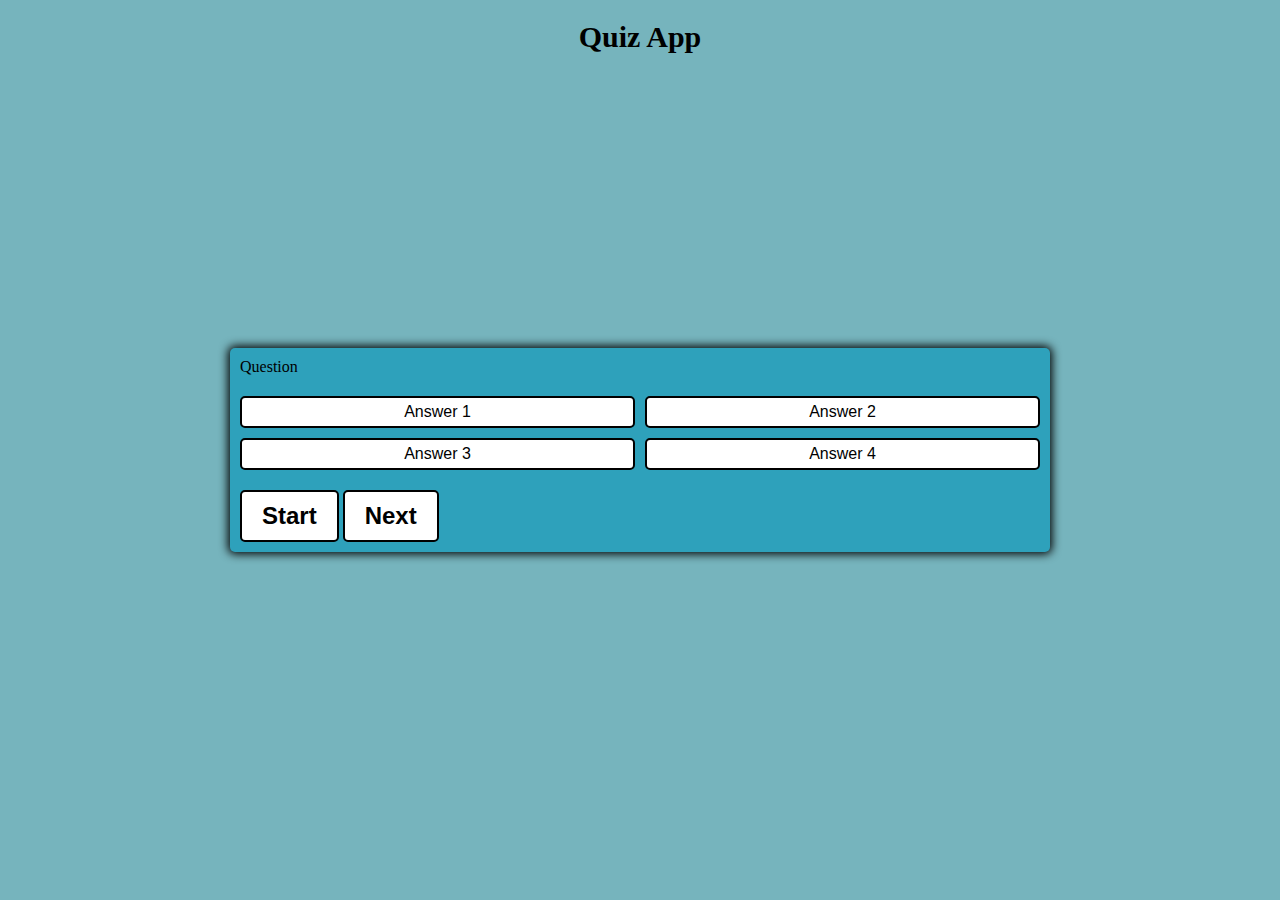
==== index.html @ a11d175e "initial commit" ====
<!DOCTYPE html>
<html lang="en">
<head>
  <meta charset="UTF-8">
  <meta name="viewport" content="width=device-width, initial-scale=1.0">
  <meta http-equiv="X-UA-Compatible" content="ie=edge">
  <link rel="stylesheet" href="style.css" />
  <script defer src="script.js"></script>
  <title>Quiz Game</title>
</head>
<body>

  <header>Quiz App</header>

  <div class="container">

    <div id="question-container" class="hide">
      <div id="question">
        Question
      </div>
      <div id="answer-buttons" class="btn-grid">
        <button class="btn">Answer 1</button>
        <button class="btn">Answer 2</button>
        <button class="btn">Answer 3</button>
        <button class="btn">Answer 4</button>
      </div>
      
    </div>

    <div class="controls">
        <button id="start-btn" class="start-btn btn">Start</button>
        <button id="next-btn" class="next-btn btn hide">Next</button>
    </div>

  </div>
  
</body>
</html>
---- style.css ----
*, *::before, *::after {
  box-shadow: border-box;  
}

:root{
  --background: #76b4bd;
  --wrong: #ee4035;
  --correct: #7bc043;
}

body{
  padding: 0;
  margin: 0;
  width: 100vw;
  height: 100vh;
  display: flex;
  justify-content: center;
  align-items: center;
  background-color: var(--background);
}

header{
  font-size: 30px;
  position: absolute;
  margin-top: 20px;
  top: 0;
  font-weight: bold;
}

body.correct{
  background-color: var(--correct);
  color: black;
}

body.wrong{
  background-color: var(--wrong);
}

.container{
  width: 800px;
  max-width: 80%;
  background-color: #2ea1bb;
  border-radius: 5px;
  padding: 10px;
  box-shadow: 0 0 10px 2px;
}

.btn-grid{
  display: grid;
  grid-template-columns: repeat(2, auto);
  grid-gap: 10px;
  margin: 20px 0;
}

.btn{
  font-size: 1em;
  border: 2px solid black;
  background-color: white;
  border-radius: 5px;
  padding: 5px 10px;
  color: black;
  outline: none;
}

.btn:hover{
  border-color: rgb(209, 93, 93);
}

.btn.correct{
  background-color: var(--correct);
}

.btn.wrong{
  background-color: var(--wrong);
}

.start-btn, .next-btn{
  font-size: 1.5em;
  font-weight: bold;
  padding: 10px 20px; 
}
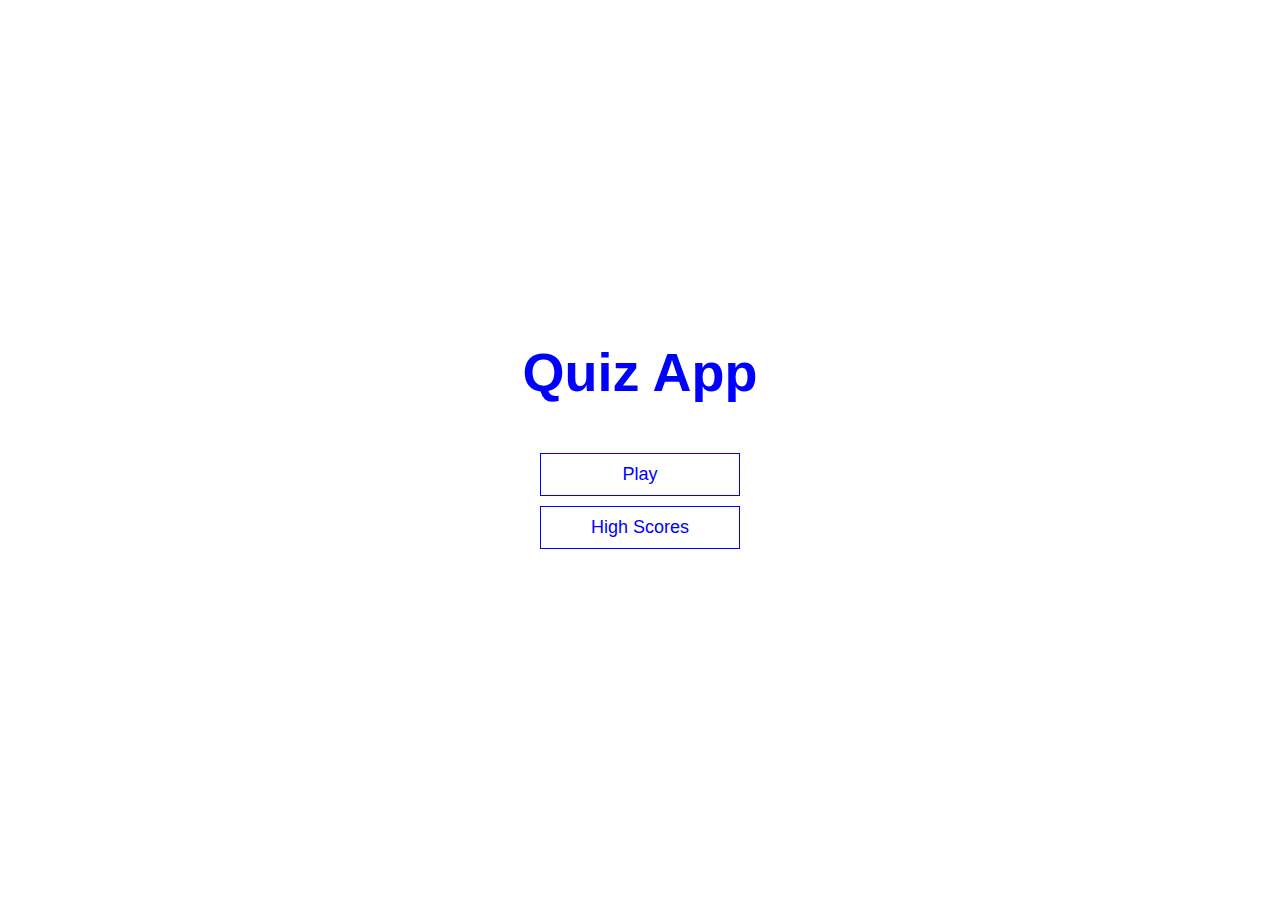
==== commit caf302a0: "html and basic style for home page" ====
--- a/index.html
+++ b/index.html
@@ -4,35 +4,16 @@
   <meta charset="UTF-8">
   <meta name="viewport" content="width=device-width, initial-scale=1.0">
   <meta http-equiv="X-UA-Compatible" content="ie=edge">
-  <link rel="stylesheet" href="style.css" />
-  <script defer src="script.js"></script>
-  <title>Quiz Game</title>
+  <link rel="stylesheet" href="style.css">
+  <title>Quiz App</title>
 </head>
 <body>
-
-  <header>Quiz App</header>
-
   <div class="container">
-
-    <div id="question-container" class="hide">
-      <div id="question">
-        Question
-      </div>
-      <div id="answer-buttons" class="btn-grid">
-        <button class="btn">Answer 1</button>
-        <button class="btn">Answer 2</button>
-        <button class="btn">Answer 3</button>
-        <button class="btn">Answer 4</button>
-      </div>
-      
+    <div id="home" class="flex-center flex-column">
+      <h1>Quiz App</h1>
+      <a class="btn" href="#">Play</a>
+      <a class="btn" href="#">High Scores</a>
     </div>
-
-    <div class="controls">
-        <button id="start-btn" class="start-btn btn">Start</button>
-        <button id="next-btn" class="next-btn btn hide">Next</button>
-    </div>
-
   </div>
-  
 </body>
 </html>--- a/style.css
+++ b/style.css
@@ -1,81 +1,87 @@
-*, *::before, *::after {
-  box-shadow: border-box;  
+:root {
+  background-color: white;
+  font-size: 10px;
 }
 
-:root{
-  --background: #76b4bd;
-  --wrong: #ee4035;
-  --correct: #7bc043;
+* {
+  box-sizing: border-box;
+  font-family: Arial, Helvetica, sans-serif;
+  margin: 0;
+  padding: 0;
+  color: #333;
 }
 
-body{
-  padding: 0;
-  margin: 0;
+h1,
+h2,
+h3,
+h4 {
+  margin-bottom: 1rem;
+}
+
+h1 {
+  font-size: 5.4rem;
+  color: blue;
+  margin-bottom: 5rem;
+}
+
+.container {
   width: 100vw;
   height: 100vh;
   display: flex;
   justify-content: center;
   align-items: center;
-  background-color: var(--background);
+  max-width: 80rem;
+  margin: 0 auto;
 }
 
-header{
-  font-size: 30px;
-  position: absolute;
-  margin-top: 20px;
-  top: 0;
-  font-weight: bold;
+.container > * {
+  width: 100%;
 }
 
-body.correct{
-  background-color: var(--correct);
-  color: black;
+.flex-column {
+  display: flex;
+  flex-direction: column;
 }
 
-body.wrong{
-  background-color: var(--wrong);
+.flex-center {
+  justify-content: center;
+  align-items: center;
 }
 
-.container{
-  width: 800px;
-  max-width: 80%;
-  background-color: #2ea1bb;
-  border-radius: 5px;
-  padding: 10px;
-  box-shadow: 0 0 10px 2px;
+.justify-center {
+  justify-content: center;
 }
 
-.btn-grid{
-  display: grid;
-  grid-template-columns: repeat(2, auto);
-  grid-gap: 10px;
-  margin: 20px 0;
+.text-center {
+  text-align: center;
 }
 
-.btn{
-  font-size: 1em;
-  border: 2px solid black;
-  background-color: white;
-  border-radius: 5px;
-  padding: 5px 10px;
-  color: black;
-  outline: none;
+.hidden {
+  display: none;
 }
 
-.btn:hover{
-  border-color: rgb(209, 93, 93);
+/* BUTTONS */
+.btn {
+  font-size: 1.8rem;
+  padding: 1rem 0;
+  width: 20rem;
+  text-align: center;
+  border: 0.1rem solid blue;
+  margin-bottom: 1rem;
+  text-decoration: none;
+  color: blue;
+  background-color: white;
 }
 
-.btn.correct{
-  background-color: var(--correct);
+.btn:hover {
+  cursor: pointer;
+  box-shadow: 0 0.4rem 1.4rem 0 rgba(86, 185, 235, 0.5);
+  transform: translateY(-0.1rem);
+  transition: transform 150ms;
 }
 
-.btn.wrong{
-  background-color: var(--wrong);
-}
-
-.start-btn, .next-btn{
-  font-size: 1.5em;
-  font-weight: bold;
-  padding: 10px 20px; 
+.btn[disabled]:hover {
+  cursor: not-allowed;
+  box-shadow: none;
+  transform: none;
 }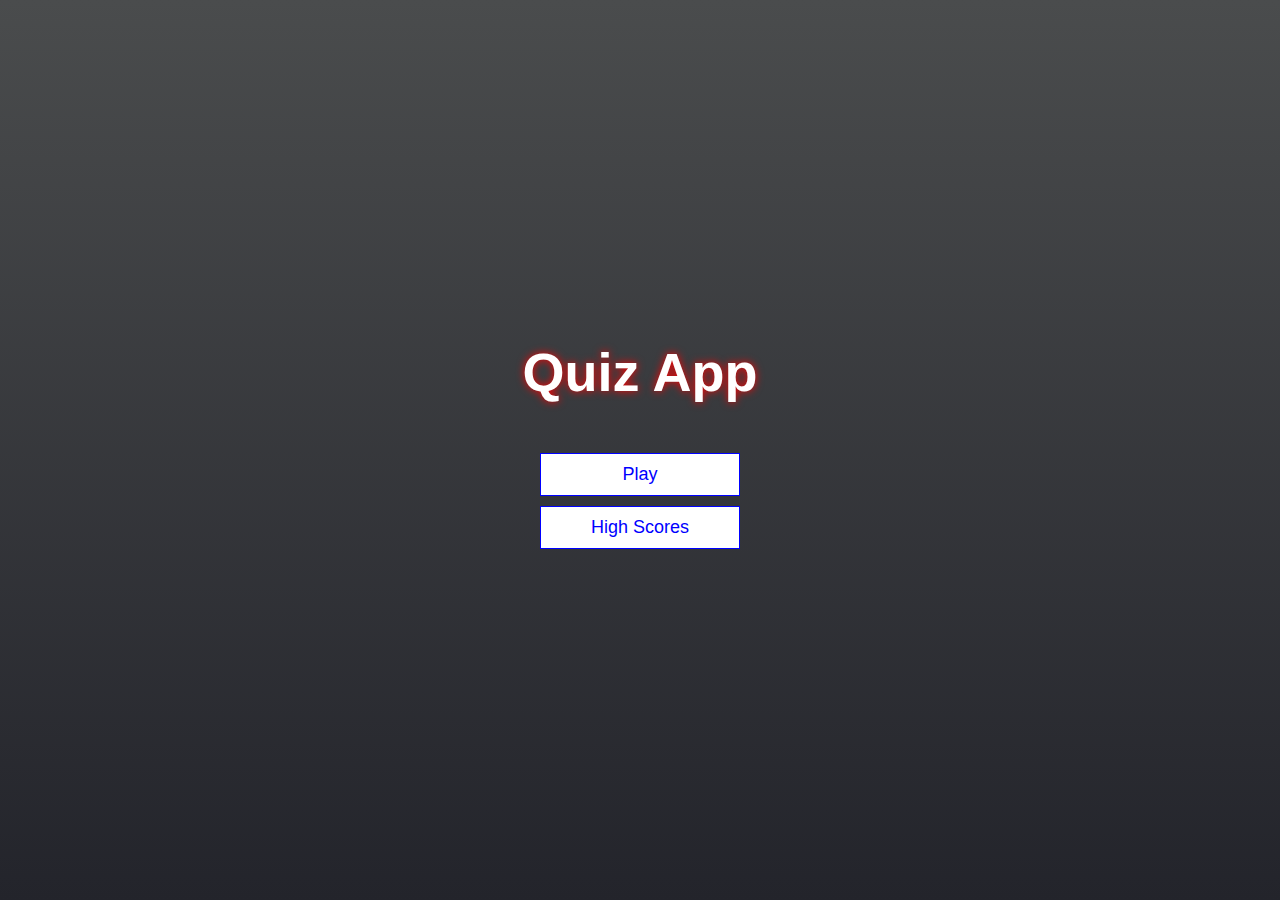
==== commit 3ef6e8cb: "created highscore page to display list of highscores" ====
--- a/index.html
+++ b/index.html
@@ -11,8 +11,8 @@
   <div class="container">
     <div id="home" class="flex-center flex-column">
       <h1>Quiz App</h1>
-      <a class="btn" href="#">Play</a>
-      <a class="btn" href="#">High Scores</a>
+      <a class="btn" href="/game.html">Play</a>
+      <a class="btn" href="/highscore.html">High Scores</a>
     </div>
   </div>
 </body>
--- a/style.css
+++ b/style.css
@@ -1,6 +1,7 @@
 :root {
   background-color: white;
   font-size: 10px;
+  background: linear-gradient(rgb(74, 76, 77), #23242b);
 }
 
 * {
@@ -8,7 +9,7 @@
   font-family: Arial, Helvetica, sans-serif;
   margin: 0;
   padding: 0;
-  color: #333;
+  color: white;
 }
 
 h1,
@@ -20,8 +21,9 @@
 
 h1 {
   font-size: 5.4rem;
-  color: blue;
+  color: white;
   margin-bottom: 5rem;
+  text-shadow: 0 0 9px #FF0000;
 }
 
 .container {
@@ -32,6 +34,7 @@
   align-items: center;
   max-width: 80rem;
   margin: 0 auto;
+  padding: 2rem;  
 }
 
 .container > * {
@@ -84,4 +87,25 @@
   cursor: not-allowed;
   box-shadow: none;
   transform: none;
+}
+
+form{
+  width: 100%;
+  display: flex;
+  flex-direction: column;
+  align-items: center;
+}
+
+input{
+  color: darkgrey;
+  font-weight: lighter;
+  margin-bottom: 1rem;
+  width: 20rem;
+  padding: 10px 10px;
+  font-size: 1.5rem;
+  box-shadow: 0.1rem 0.1rem darkgrey;
+}
+
+input::placeholder{
+  text-align: center;
 }